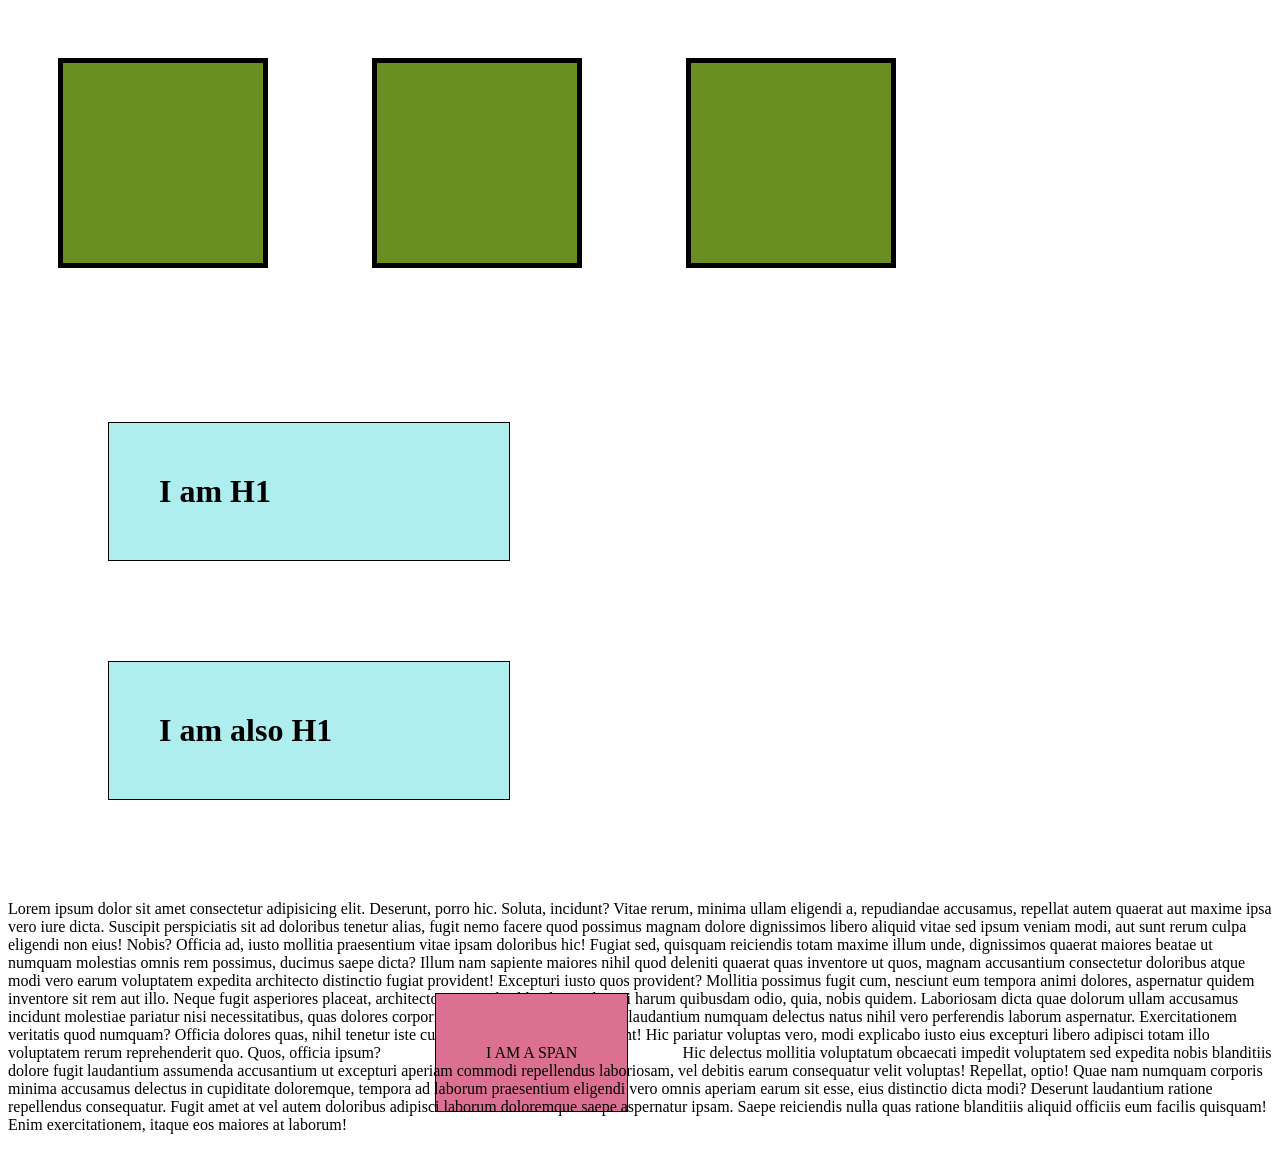
==== 02 learning CSS/5. display/index.html @ 0de1754e "continued with box-model and started with units" ====
<!DOCTYPE html>
<html lang="en">

<head>
    <meta charset="UTF-8">
    <meta http-equiv="X-UA-Compatible" content="IE=edge">
    <meta name="viewport" content="width=device-width, initial-scale=1.0">
    <title>Display Property</title>
    <link rel="stylesheet" href="styles.css">
</head>

<body>
    <div></div>
    <div></div>
    <div></div>
    <h1>I am H1</h1>
    <h1>I am also H1</h1>
    <p>
        Lorem ipsum dolor sit amet consectetur adipisicing elit. Deserunt, porro hic. Soluta, incidunt? Vitae rerum,
        minima ullam eligendi a, repudiandae accusamus, repellat autem quaerat aut maxime ipsa vero iure dicta.
        Suscipit perspiciatis sit ad doloribus tenetur alias, fugit nemo facere quod possimus magnam dolore dignissimos
        libero aliquid vitae sed ipsum veniam modi, aut sunt rerum culpa eligendi non eius! Nobis?
        Officia ad, iusto mollitia praesentium vitae ipsam doloribus hic! Fugiat sed, quisquam reiciendis totam maxime
        illum unde, dignissimos quaerat maiores beatae ut numquam molestias omnis rem possimus, ducimus saepe dicta?
        Illum nam sapiente maiores nihil quod deleniti quaerat quas inventore ut quos, magnam accusantium consectetur
        doloribus atque modi vero earum voluptatem expedita architecto distinctio fugiat provident! Excepturi iusto quos
        provident?
        Mollitia possimus fugit cum, nesciunt eum tempora animi dolores, aspernatur quidem inventore sit rem aut illo.
        Neque fugit asperiores placeat, architecto recusandae blanditiis adipisci harum quibusdam odio, quia, nobis
        quidem.
        Laboriosam dicta quae dolorum ullam accusamus incidunt molestiae pariatur nisi necessitatibus, quas dolores
        corporis quidem mollitia quibusdam laudantium numquam delectus natus nihil vero perferendis laborum aspernatur.
        Exercitationem veritatis quod numquam?
        Officia dolores quas, nihil tenetur iste cumque perspiciatis quis deserunt! Hic pariatur voluptas vero, modi
        explicabo iusto eius excepturi libero adipisci totam illo voluptatem rerum reprehenderit quo. Quos, officia
        ipsum?
        <span>I AM A SPAN</span>
        Hic delectus mollitia voluptatum obcaecati impedit voluptatem sed expedita nobis blanditiis dolore fugit
        laudantium assumenda accusantium ut excepturi aperiam commodi repellendus laboriosam, vel debitis earum
        consequatur velit voluptas! Repellat, optio!
        Quae nam numquam corporis minima accusamus delectus in cupiditate doloremque, tempora ad laborum praesentium
        eligendi vero omnis aperiam earum sit esse, eius distinctio dicta modi? Deserunt laudantium ratione repellendus
        consequatur.
        Fugit amet at vel autem doloribus adipisci laborum doloremque saepe aspernatur ipsam. Saepe reiciendis nulla
        quas ratione blanditiis aliquid officiis eum facilis quisquam! Enim exercitationem, itaque eos maiores at
        laborum!
    </p>
</body>

</html>
---- 02 learning CSS/5. display/styles.css ----
span {
    background-color: palevioletred;
    border: 1px solid black;
    width: 500px;
    padding: 50px;
    margin: 50px;
}

h1 {
    background-color: paleturquoise;
    border: 1px solid black;
    width: 300px;
    padding: 50px;
    margin: 100px;
    /* display: none; */
}

div {
    height: 200px;
    width: 200px;
    background-color: olivedrab;
    border: 5px solid black;
    display: inline-block;
    margin: 50px;
}
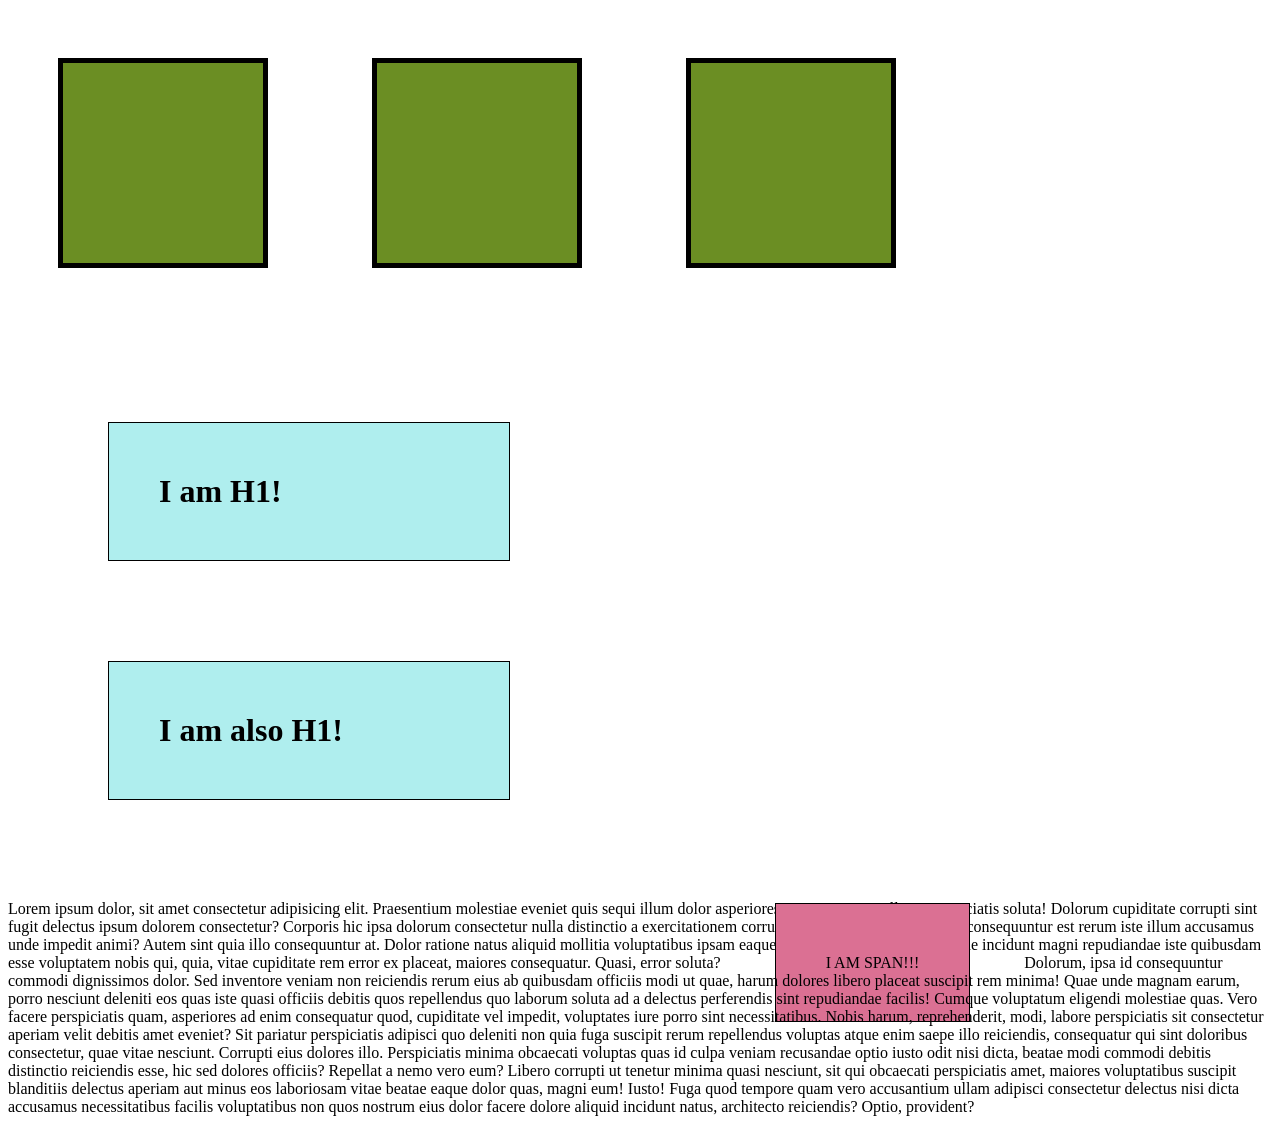
==== commit 16a840f2: "completed display and units in CSS" ====
--- a/02 learning CSS/5. display/index.html
+++ b/02 learning CSS/5. display/index.html
@@ -1,6 +1,5 @@
 <!DOCTYPE html>
 <html lang="en">
-
 <head>
     <meta charset="UTF-8">
     <meta http-equiv="X-UA-Compatible" content="IE=edge">
@@ -8,43 +7,25 @@
     <title>Display Property</title>
     <link rel="stylesheet" href="styles.css">
 </head>
+<body>
 
-<body>
     <div></div>
     <div></div>
     <div></div>
-    <h1>I am H1</h1>
-    <h1>I am also H1</h1>
-    <p>
-        Lorem ipsum dolor sit amet consectetur adipisicing elit. Deserunt, porro hic. Soluta, incidunt? Vitae rerum,
-        minima ullam eligendi a, repudiandae accusamus, repellat autem quaerat aut maxime ipsa vero iure dicta.
-        Suscipit perspiciatis sit ad doloribus tenetur alias, fugit nemo facere quod possimus magnam dolore dignissimos
-        libero aliquid vitae sed ipsum veniam modi, aut sunt rerum culpa eligendi non eius! Nobis?
-        Officia ad, iusto mollitia praesentium vitae ipsam doloribus hic! Fugiat sed, quisquam reiciendis totam maxime
-        illum unde, dignissimos quaerat maiores beatae ut numquam molestias omnis rem possimus, ducimus saepe dicta?
-        Illum nam sapiente maiores nihil quod deleniti quaerat quas inventore ut quos, magnam accusantium consectetur
-        doloribus atque modi vero earum voluptatem expedita architecto distinctio fugiat provident! Excepturi iusto quos
-        provident?
-        Mollitia possimus fugit cum, nesciunt eum tempora animi dolores, aspernatur quidem inventore sit rem aut illo.
-        Neque fugit asperiores placeat, architecto recusandae blanditiis adipisci harum quibusdam odio, quia, nobis
-        quidem.
-        Laboriosam dicta quae dolorum ullam accusamus incidunt molestiae pariatur nisi necessitatibus, quas dolores
-        corporis quidem mollitia quibusdam laudantium numquam delectus natus nihil vero perferendis laborum aspernatur.
-        Exercitationem veritatis quod numquam?
-        Officia dolores quas, nihil tenetur iste cumque perspiciatis quis deserunt! Hic pariatur voluptas vero, modi
-        explicabo iusto eius excepturi libero adipisci totam illo voluptatem rerum reprehenderit quo. Quos, officia
-        ipsum?
-        <span>I AM A SPAN</span>
-        Hic delectus mollitia voluptatum obcaecati impedit voluptatem sed expedita nobis blanditiis dolore fugit
-        laudantium assumenda accusantium ut excepturi aperiam commodi repellendus laboriosam, vel debitis earum
-        consequatur velit voluptas! Repellat, optio!
-        Quae nam numquam corporis minima accusamus delectus in cupiditate doloremque, tempora ad laborum praesentium
-        eligendi vero omnis aperiam earum sit esse, eius distinctio dicta modi? Deserunt laudantium ratione repellendus
-        consequatur.
-        Fugit amet at vel autem doloribus adipisci laborum doloremque saepe aspernatur ipsam. Saepe reiciendis nulla
-        quas ratione blanditiis aliquid officiis eum facilis quisquam! Enim exercitationem, itaque eos maiores at
-        laborum!
-    </p>
+
+    <h1>I am H1!</h1>
+    <h1>I am also H1!</h1>
+    
+    <p>Lorem ipsum dolor, sit amet consectetur adipisicing elit. Praesentium molestiae eveniet quis sequi illum dolor asperiores excepturi quae ullam, perspiciatis soluta! Dolorum cupiditate corrupti sint fugit delectus ipsum dolorem consectetur?
+    Corporis hic ipsa dolorum consectetur nulla distinctio a exercitationem corrupti sunt cum ipsum, aut dolor consequuntur est rerum iste illum accusamus unde impedit animi? Autem sint quia illo consequuntur at.
+    Dolor ratione natus aliquid mollitia voluptatibus ipsam eaque, sint neque. Sapiente molestiae incidunt magni repudiandae iste quibusdam esse voluptatem nobis qui, quia, vitae cupiditate rem error ex placeat, maiores consequatur.
+    Quasi, error soluta? <span>I AM SPAN!!!</span> Dolorum, ipsa id consequuntur commodi dignissimos dolor. Sed inventore veniam non reiciendis rerum eius ab quibusdam officiis modi ut quae, harum dolores libero placeat suscipit rem minima!
+    Quae unde magnam earum, porro nesciunt deleniti eos quas iste quasi officiis debitis quos repellendus quo laborum soluta ad a delectus perferendis sint repudiandae facilis! Cumque voluptatum eligendi molestiae quas.
+    Vero facere perspiciatis quam, asperiores ad enim consequatur quod, cupiditate vel impedit, voluptates iure porro sint necessitatibus. Nobis harum, reprehenderit, modi, labore perspiciatis sit consectetur aperiam velit debitis amet eveniet?
+    Sit pariatur perspiciatis adipisci quo deleniti non quia fuga suscipit rerum repellendus voluptas atque enim saepe illo reiciendis, consequatur qui sint doloribus consectetur, quae vitae nesciunt. Corrupti eius dolores illo.
+    Perspiciatis minima obcaecati voluptas quas id culpa veniam recusandae optio iusto odit nisi dicta, beatae modi commodi debitis distinctio reiciendis esse, hic sed dolores officiis? Repellat a nemo vero eum?
+    Libero corrupti ut tenetur minima quasi nesciunt, sit qui obcaecati perspiciatis amet, maiores voluptatibus suscipit blanditiis delectus aperiam aut minus eos laboriosam vitae beatae eaque dolor quas, magni eum! Iusto!
+    Fuga quod tempore quam vero accusantium ullam adipisci consectetur delectus nisi dicta accusamus necessitatibus facilis voluptatibus non quos nostrum eius dolor facere dolore aliquid incidunt natus, architecto reiciendis? Optio, provident?</p>
+
 </body>
-
 </html>
--- a/02 learning CSS/5. display/styles.css
+++ b/02 learning CSS/5. display/styles.css
@@ -12,15 +12,13 @@
     width: 300px;
     padding: 50px;
     margin: 100px;
-    /* display: none; */
 }
 
 div {
+    width: 200px;
     height: 200px;
-    width: 200px;
     background-color: olivedrab;
     border: 5px solid black;
     display: inline-block;
     margin: 50px;
-}
-
+}
